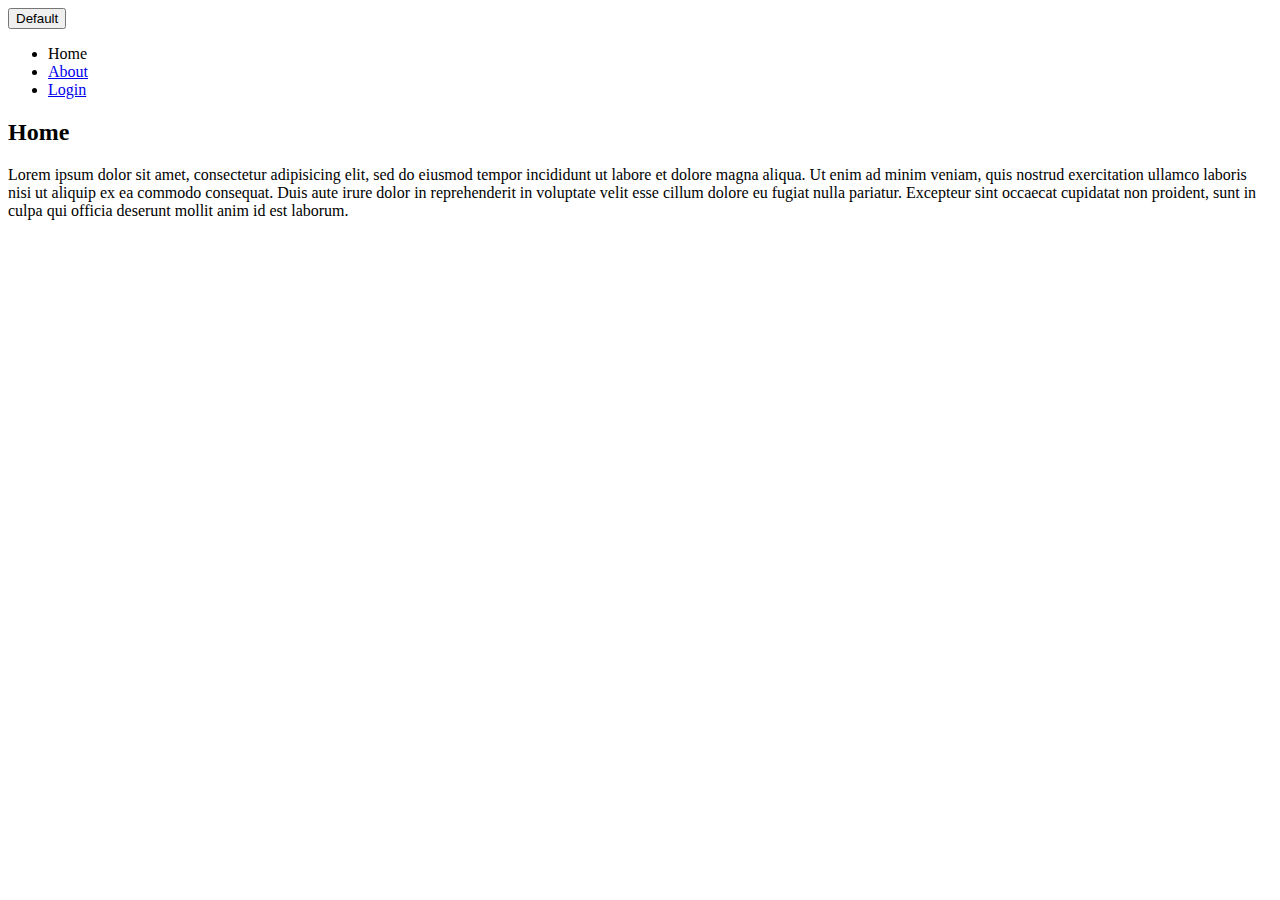
==== index.html @ fa133644 "Added initial files" ====
<!DOCTYPE html>
<html>
<head>
	<title>My first website!</title>
	<link rel="stylesheet" type="text/css" href="style.css">
</head>
<body>
	<button class="btn btn-primary">Default</button>
	<header>
		<nav>
			<ul>
				<li>Home</li>
				<li><a href="about.html">About</a></li>
				<li><a href="login.html">Login</a></li>
			</ul>
		</nav>
	</header>
	<section>
		<h2>Home</h2>
		<p>Lorem ipsum dolor sit amet, consectetur adipisicing elit, sed do eiusmod
		tempor incididunt ut labore et dolore magna aliqua. Ut enim ad minim veniam,
		quis nostrud exercitation ullamco laboris nisi ut aliquip ex ea commodo
		consequat. Duis aute irure dolor in reprehenderit in voluptate velit esse
		cillum dolore eu fugiat nulla pariatur. Excepteur sint occaecat cupidatat non
		proident, sunt in culpa qui officia deserunt mollit anim id est laborum.</p>
	</section>
</body>
</html>
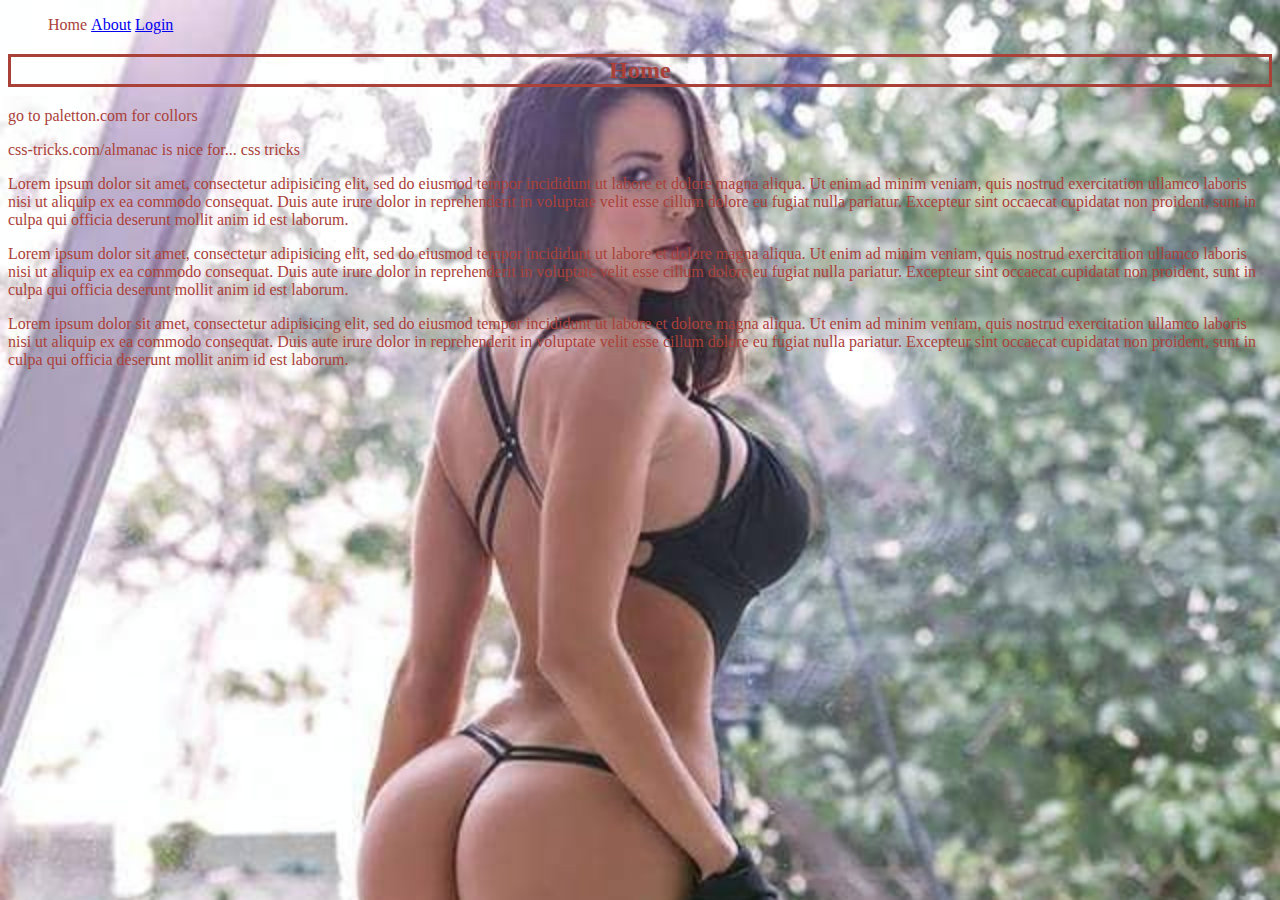
==== commit 0dae9027: "done lesson 43" ====
--- a/index.html
+++ b/index.html
@@ -1,28 +1,42 @@
-<!DOCTYPE html>
-<html>
-<head>
-	<title>My first website!</title>
-	<link rel="stylesheet" type="text/css" href="style.css">
-</head>
-<body>
-	<button class="btn btn-primary">Default</button>
-	<header>
-		<nav>
-			<ul>
-				<li>Home</li>
-				<li><a href="about.html">About</a></li>
-				<li><a href="login.html">Login</a></li>
-			</ul>
-		</nav>
-	</header>
-	<section>
-		<h2>Home</h2>
-		<p>Lorem ipsum dolor sit amet, consectetur adipisicing elit, sed do eiusmod
-		tempor incididunt ut labore et dolore magna aliqua. Ut enim ad minim veniam,
-		quis nostrud exercitation ullamco laboris nisi ut aliquip ex ea commodo
-		consequat. Duis aute irure dolor in reprehenderit in voluptate velit esse
-		cillum dolore eu fugiat nulla pariatur. Excepteur sint occaecat cupidatat non
-		proident, sunt in culpa qui officia deserunt mollit anim id est laborum.</p>
-	</section>
-</body>
+<!DOCTYPE html>
+<html>
+<head>
+	<title>My first website!</title>
+	<link rel="stylesheet" type="text/css" href="style.css">
+</head>
+<body>
+	<header>
+		<nav>
+			<ul>
+				<li>Home</li>
+				<li><a href="about.html">About</a></li>
+				<li><a href="login.html">Login</a></li>
+			</ul>
+		</nav>
+	</header>
+	<section>
+		<h2>Home</h2>
+		<p>go to paletton.com for collors </p>
+		<p>css-tricks.com/almanac is nice for... css tricks</p>
+		<p>Lorem ipsum dolor sit amet, consectetur adipisicing elit, sed do eiusmod
+		tempor incididunt ut labore et dolore magna aliqua. Ut enim ad minim veniam,
+		quis nostrud exercitation ullamco laboris nisi ut aliquip ex ea commodo
+		consequat. Duis aute irure dolor in reprehenderit in voluptate velit esse
+		cillum dolore eu fugiat nulla pariatur. Excepteur sint occaecat cupidatat non
+		proident, sunt in culpa qui officia deserunt mollit anim id est laborum.</p>
+		<p>Lorem ipsum dolor sit amet, consectetur adipisicing elit, sed do eiusmod
+		tempor incididunt ut labore et dolore magna aliqua. Ut enim ad minim veniam,
+		quis nostrud exercitation ullamco laboris nisi ut aliquip ex ea commodo
+		consequat. Duis aute irure dolor in reprehenderit in voluptate velit esse
+		cillum dolore eu fugiat nulla pariatur. Excepteur sint occaecat cupidatat non
+		proident, sunt in culpa qui officia deserunt mollit anim id est laborum.</p>
+		<p>Lorem ipsum dolor sit amet, consectetur adipisicing elit, sed do eiusmod
+		tempor incididunt ut labore et dolore magna aliqua. Ut enim ad minim veniam,
+		quis nostrud exercitation ullamco laboris nisi ut aliquip ex ea commodo
+		consequat. Duis aute irure dolor in reprehenderit in voluptate velit esse
+		cillum dolore eu fugiat nulla pariatur. Excepteur sint occaecat cupidatat non
+		proident, sunt in culpa qui officia deserunt mollit anim id est laborum.</p>
+	
+	</section>
+</body>
 </html>--- a/style.css
+++ b/style.css
@@ -0,0 +1,27 @@
+/*Selector {
+	Property: value;
+}
+*/
+
+body {
+	background-image: url(71500209_951602568550261_5378627664070311936_n.jpg);
+	background-size: cover;
+}
+
+h2 {
+	color: #AA4139;
+	text-align: center;
+	border: 3px solid #AA4139;
+	cursor: wait;
+}
+
+p {
+	color: #AA4139;
+}
+
+li {
+	list-style: none;
+	display: inline-block;
+	color: #AA4139;
+	
+}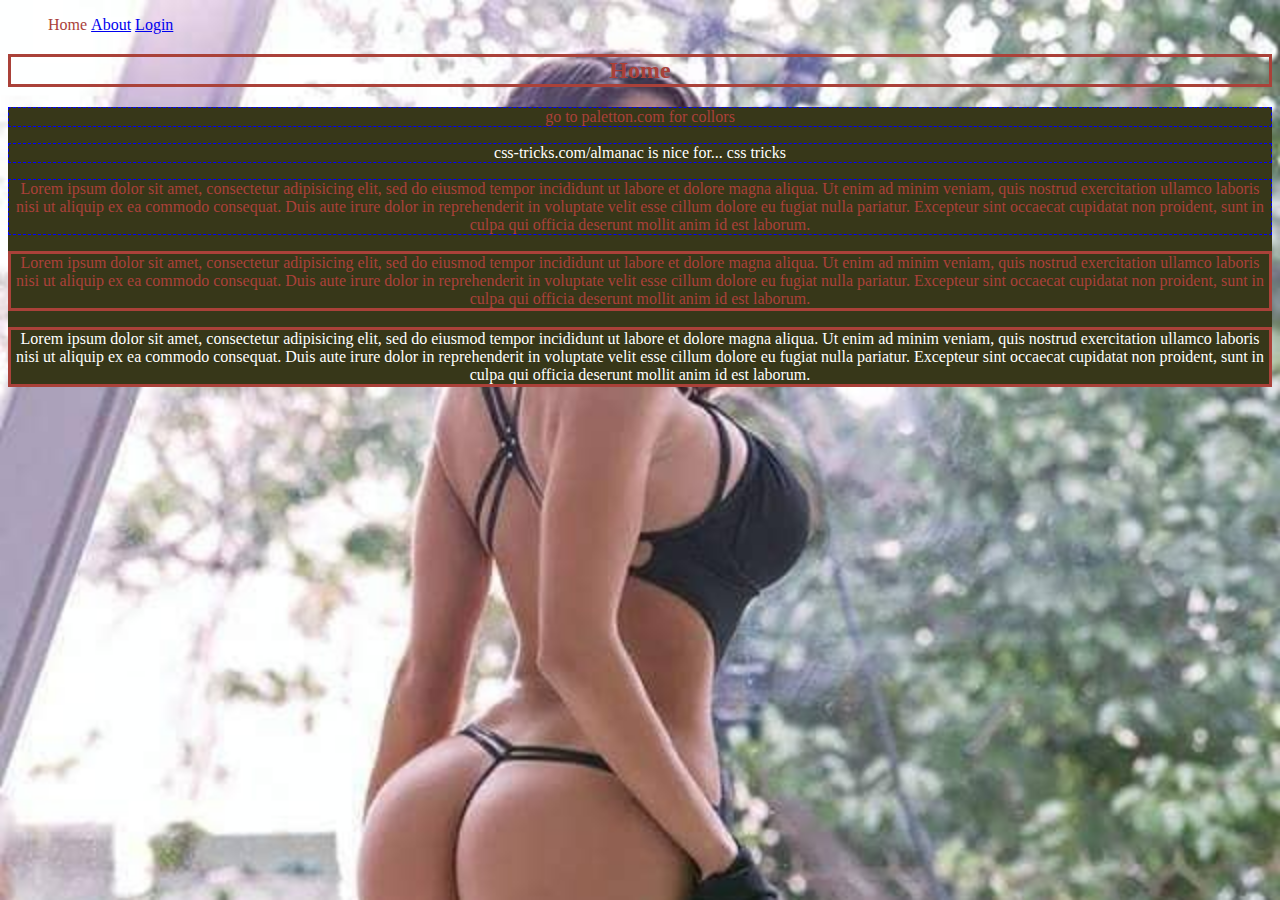
==== commit ee9d3a41: "completed some of lesson 44" ====
--- a/index.html
+++ b/index.html
@@ -16,27 +16,28 @@
 	</header>
 	<section>
 		<h2>Home</h2>
-		<p>go to paletton.com for collors </p>
-		<p>css-tricks.com/almanac is nice for... css tricks</p>
-		<p>Lorem ipsum dolor sit amet, consectetur adipisicing elit, sed do eiusmod
-		tempor incididunt ut labore et dolore magna aliqua. Ut enim ad minim veniam,
-		quis nostrud exercitation ullamco laboris nisi ut aliquip ex ea commodo
-		consequat. Duis aute irure dolor in reprehenderit in voluptate velit esse
-		cillum dolore eu fugiat nulla pariatur. Excepteur sint occaecat cupidatat non
-		proident, sunt in culpa qui officia deserunt mollit anim id est laborum.</p>
-		<p>Lorem ipsum dolor sit amet, consectetur adipisicing elit, sed do eiusmod
-		tempor incididunt ut labore et dolore magna aliqua. Ut enim ad minim veniam,
-		quis nostrud exercitation ullamco laboris nisi ut aliquip ex ea commodo
-		consequat. Duis aute irure dolor in reprehenderit in voluptate velit esse
-		cillum dolore eu fugiat nulla pariatur. Excepteur sint occaecat cupidatat non
-		proident, sunt in culpa qui officia deserunt mollit anim id est laborum.</p>
-		<p>Lorem ipsum dolor sit amet, consectetur adipisicing elit, sed do eiusmod
-		tempor incididunt ut labore et dolore magna aliqua. Ut enim ad minim veniam,
-		quis nostrud exercitation ullamco laboris nisi ut aliquip ex ea commodo
-		consequat. Duis aute irure dolor in reprehenderit in voluptate velit esse
-		cillum dolore eu fugiat nulla pariatur. Excepteur sint occaecat cupidatat non
-		proident, sunt in culpa qui officia deserunt mollit anim id est laborum.</p>
-	
+		<div id="div1">
+			<p class="webtext">go to paletton.com for collors </p>
+			<p class="webtext active">css-tricks.com/almanac is nice for... css tricks</p>
+			<p class="webtext">Lorem ipsum dolor sit amet, consectetur adipisicing elit, sed do eiusmod
+			tempor incididunt ut labore et dolore magna aliqua. Ut enim ad minim veniam,
+			quis nostrud exercitation ullamco laboris nisi ut aliquip ex ea commodo
+			consequat. Duis aute irure dolor in reprehenderit in voluptate velit esse
+			cillum dolore eu fugiat nulla pariatur. Excepteur sint occaecat cupidatat non
+			proident, sunt in culpa qui officia deserunt mollit anim id est laborum.</p>
+			<p>Lorem ipsum dolor sit amet, consectetur adipisicing elit, sed do eiusmod
+			tempor incididunt ut labore et dolore magna aliqua. Ut enim ad minim veniam,
+			quis nostrud exercitation ullamco laboris nisi ut aliquip ex ea commodo
+			consequat. Duis aute irure dolor in reprehenderit in voluptate velit esse
+			cillum dolore eu fugiat nulla pariatur. Excepteur sint occaecat cupidatat non
+			proident, sunt in culpa qui officia deserunt mollit anim id est laborum.</p>
+			<p class="active">Lorem ipsum dolor sit amet, consectetur adipisicing elit, sed do eiusmod
+			tempor incididunt ut labore et dolore magna aliqua. Ut enim ad minim veniam,
+			quis nostrud exercitation ullamco laboris nisi ut aliquip ex ea commodo
+			consequat. Duis aute irure dolor in reprehenderit in voluptate velit esse
+			cillum dolore eu fugiat nulla pariatur. Excepteur sint occaecat cupidatat non
+			proident, sunt in culpa qui officia deserunt mollit anim id est laborum.</p>
+	</div>
 	</section>
 </body>
 </html>--- a/style.css
+++ b/style.css
@@ -8,7 +8,7 @@
 	background-size: cover;
 }
 
-h2 {
+h2, p {
 	color: #AA4139;
 	text-align: center;
 	border: 3px solid #AA4139;
@@ -19,9 +19,24 @@
 	color: #AA4139;
 }
 
+.webtext {
+	border: 1px dashed blue;
+	
+}
+
+.active {
+	color: white;
+	
+}
+
 li {
 	list-style: none;
 	display: inline-block;
 	color: #AA4139;
 	
+}
+
+#div1 {
+	background: rgb(55, 55, 25);
+	
 }